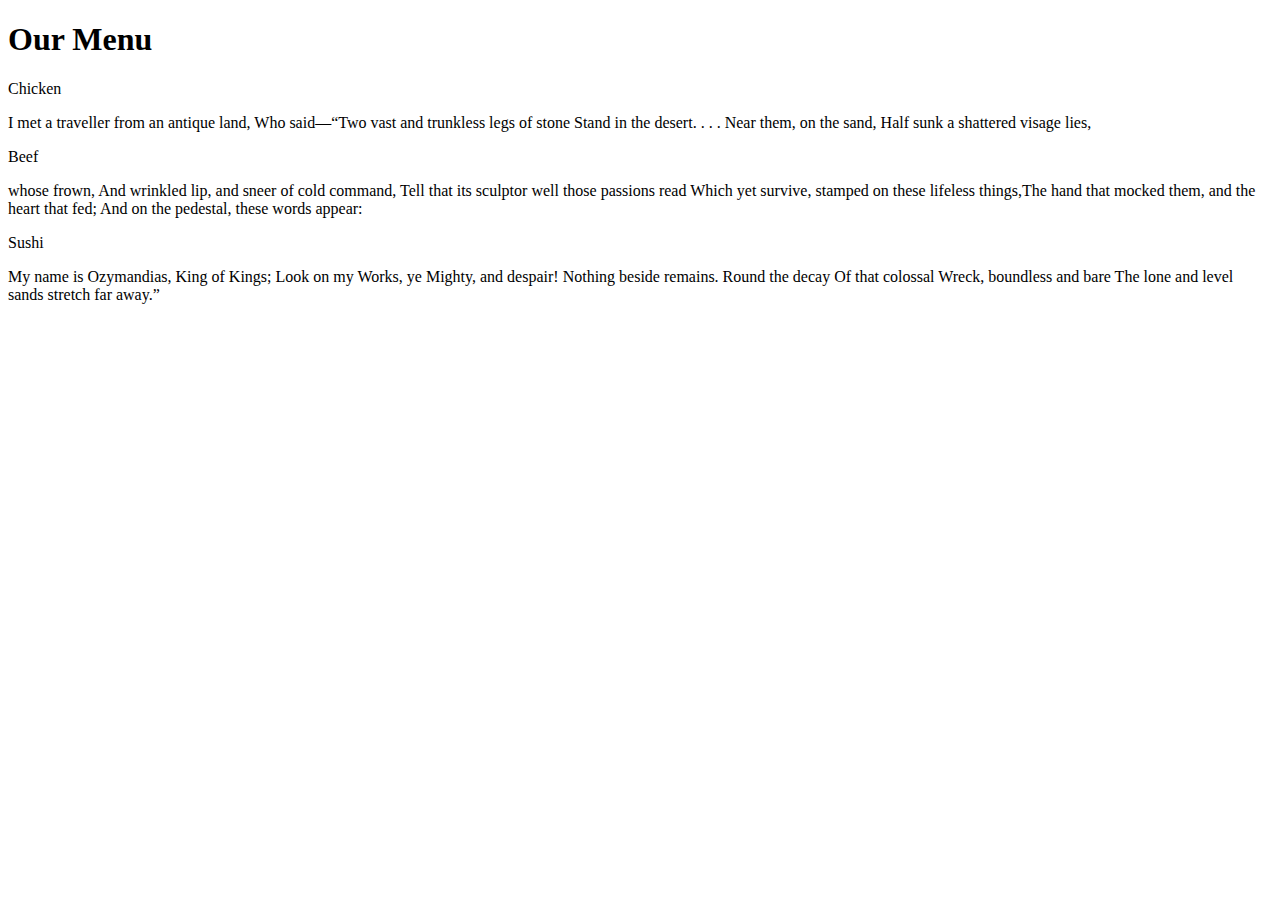
==== index.html @ 5909e6d4 "Create index.html" ====
<!DOCTYPE html>
<html lang="en">
<head>
    <meta charset="UTF-8">
    <meta name="viewport" content="width=device-width, initial-scale=1.0">
    <title>assignment-m2</title>
    <link rel="stylesheet" href="index1.css">
</head>
<body>
    <h1>Our Menu</h1>
    <div class="container">
        <section class="box">
            <div class="title" id="color3">Chicken</div>
            <p>I met a traveller from an antique land,
                Who said—“Two vast and trunkless legs of stone
                Stand in the desert. . . . Near them, on the sand,
                Half sunk a shattered visage lies, </p>
        </section>
        <section class="box">
            <div class="title" id="color2">Beef</div>
            <p>whose frown,
                And wrinkled lip, and sneer of cold command,
                Tell that its sculptor well those passions read
                Which yet survive, stamped on these lifeless things,The hand that mocked them, and the heart that fed;
                And on the pedestal, these words appear: </p>
        </section>
        <section class="box">
            <div class="title" id="color1">Sushi</div>
          <p>  
            My name is Ozymandias, King of Kings;
            Look on my Works, ye Mighty, and despair!
            Nothing beside remains. Round the decay
            Of that colossal Wreck, boundless and bare
            The lone and level sands stretch far away.”</p>
        </section>
    </div>
</body>
</html>
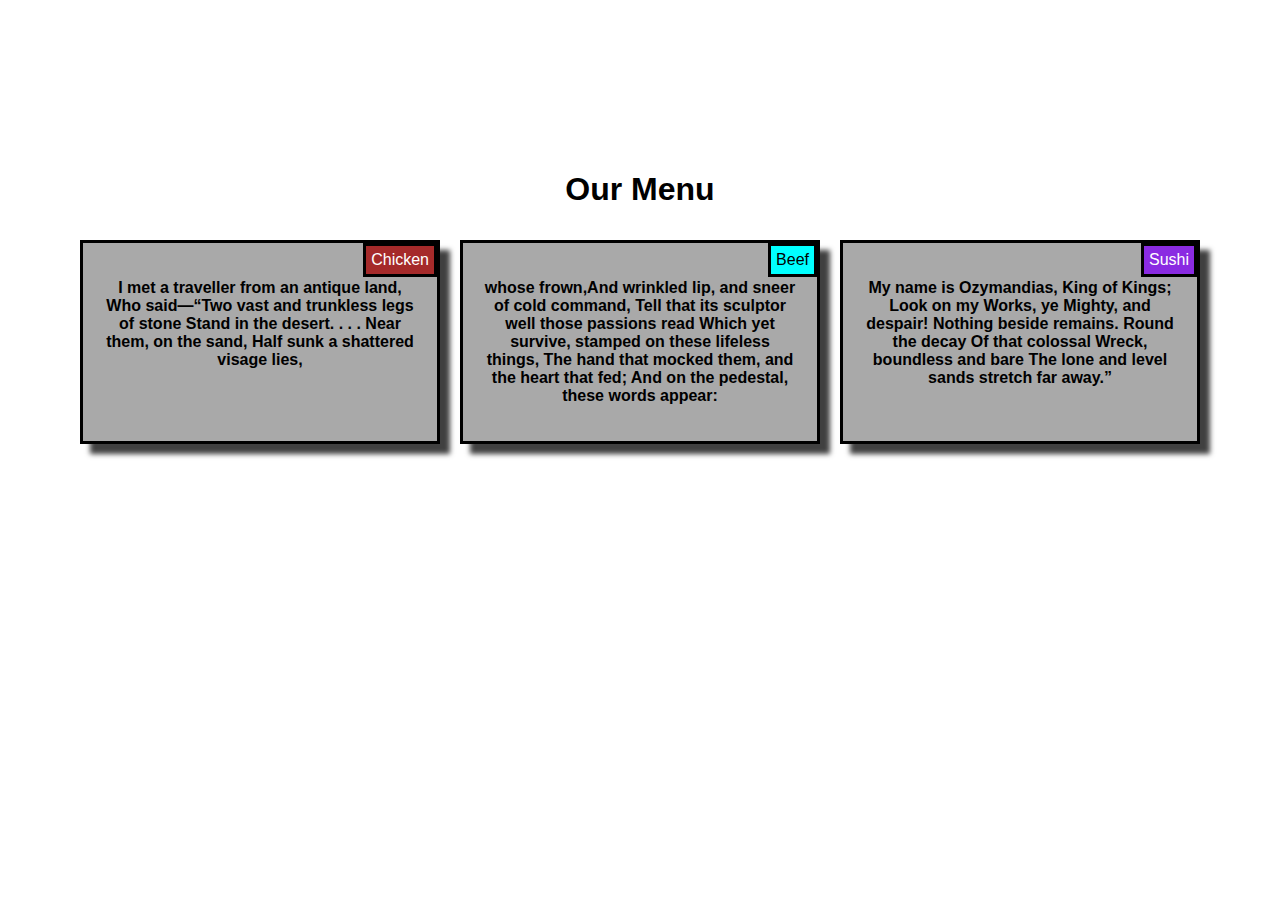
==== commit 6134f17f: "Add files via upload" ====
--- a/index.html
+++ b/index.html
@@ -1,38 +1,39 @@
-<!DOCTYPE html>
-<html lang="en">
-<head>
-    <meta charset="UTF-8">
-    <meta name="viewport" content="width=device-width, initial-scale=1.0">
-    <title>assignment-m2</title>
-    <link rel="stylesheet" href="index1.css">
-</head>
-<body>
-    <h1>Our Menu</h1>
-    <div class="container">
-        <section class="box">
-            <div class="title" id="color3">Chicken</div>
-            <p>I met a traveller from an antique land,
-                Who said—“Two vast and trunkless legs of stone
-                Stand in the desert. . . . Near them, on the sand,
-                Half sunk a shattered visage lies, </p>
-        </section>
-        <section class="box">
-            <div class="title" id="color2">Beef</div>
-            <p>whose frown,
-                And wrinkled lip, and sneer of cold command,
-                Tell that its sculptor well those passions read
-                Which yet survive, stamped on these lifeless things,The hand that mocked them, and the heart that fed;
-                And on the pedestal, these words appear: </p>
-        </section>
-        <section class="box">
-            <div class="title" id="color1">Sushi</div>
-          <p>  
-            My name is Ozymandias, King of Kings;
-            Look on my Works, ye Mighty, and despair!
-            Nothing beside remains. Round the decay
-            Of that colossal Wreck, boundless and bare
-            The lone and level sands stretch far away.”</p>
-        </section>
-    </div>
-</body>
-</html>
+<!DOCTYPE html>
+<html lang="en">
+<head>
+    <meta charset="UTF-8">
+    <meta name="viewport" content="width=device-width, initial-scale=1.0">
+    <title>assignment-m2</title>
+    <link rel="stylesheet" href="index1.css">
+</head>
+<body>
+    <h1>Our Menu</h1>
+    <div class="container">
+        <section class="box">
+            <div class="title" id="color3">Chicken</div>
+            <p>I met a traveller from an antique land,
+                Who said—“Two vast and trunkless legs of stone
+                Stand in the desert. . . . Near them, on the sand,
+                Half sunk a shattered visage lies, </p>
+        </section>
+        <section class="box">
+            <div class="title" id="color2">Beef</div>
+            <p>whose frown,And wrinkled lip, and sneer of cold command,
+                Tell that its sculptor well those passions read
+                Which yet survive, stamped on these lifeless things,
+                The hand that mocked them, 
+                and the heart that fed;
+                And on the pedestal, these words appear: </p>
+        </section>
+        <section class="box" id="box1">
+            <div class="title" id="color1">Sushi</div>
+          <p>  
+            My name is Ozymandias, King of Kings;
+            Look on my Works, ye Mighty, and despair!
+            Nothing beside remains. Round the decay
+            Of that colossal Wreck, boundless and bare
+            The lone and level sands stretch far away.”</p>
+        </section>
+    </div>
+</body>
+</html>
--- a/index1.css
+++ b/index1.css
@@ -0,0 +1,61 @@
+body {
+    font-family: Arial, sans-serif;
+    text-align: center;
+}
+h1 {
+    padding-top: 150px;
+}
+p {
+    font-weight: 700;
+}
+.container {
+    display: flex;
+    flex-wrap: wrap;
+    justify-content: center;
+    max-width: 1200px;
+    margin: auto;
+}
+.box {
+    position: relative;
+    border: 3px solid black;
+    background-color: darkgray;
+    margin: 10px;
+    padding: 20px;
+    width: 30%;
+    box-sizing: border-box;
+    box-shadow: 10px 10px 5px 0px rgba(0,0,0,0.75);
+}
+.title {
+    position: absolute;
+    top: 0;
+    right: 0;
+    background-color: darkgray;
+    color: white;
+    padding: 5px;
+    border: 3px solid black;
+}
+#color1 {
+    background-color: blueviolet;
+
+}
+#color2
+{
+    color: black;
+    background-color: aqua;
+}
+#color3 {
+    background-color: brown;
+}
+@media (max-width: 991px) {
+    .box {
+        width: 45%;
+    }
+    .box:last-child {
+        width: 100%;
+    }
+}
+@media (max-width: 767px) {
+    .box {
+        width: 100%;
+    }
+}